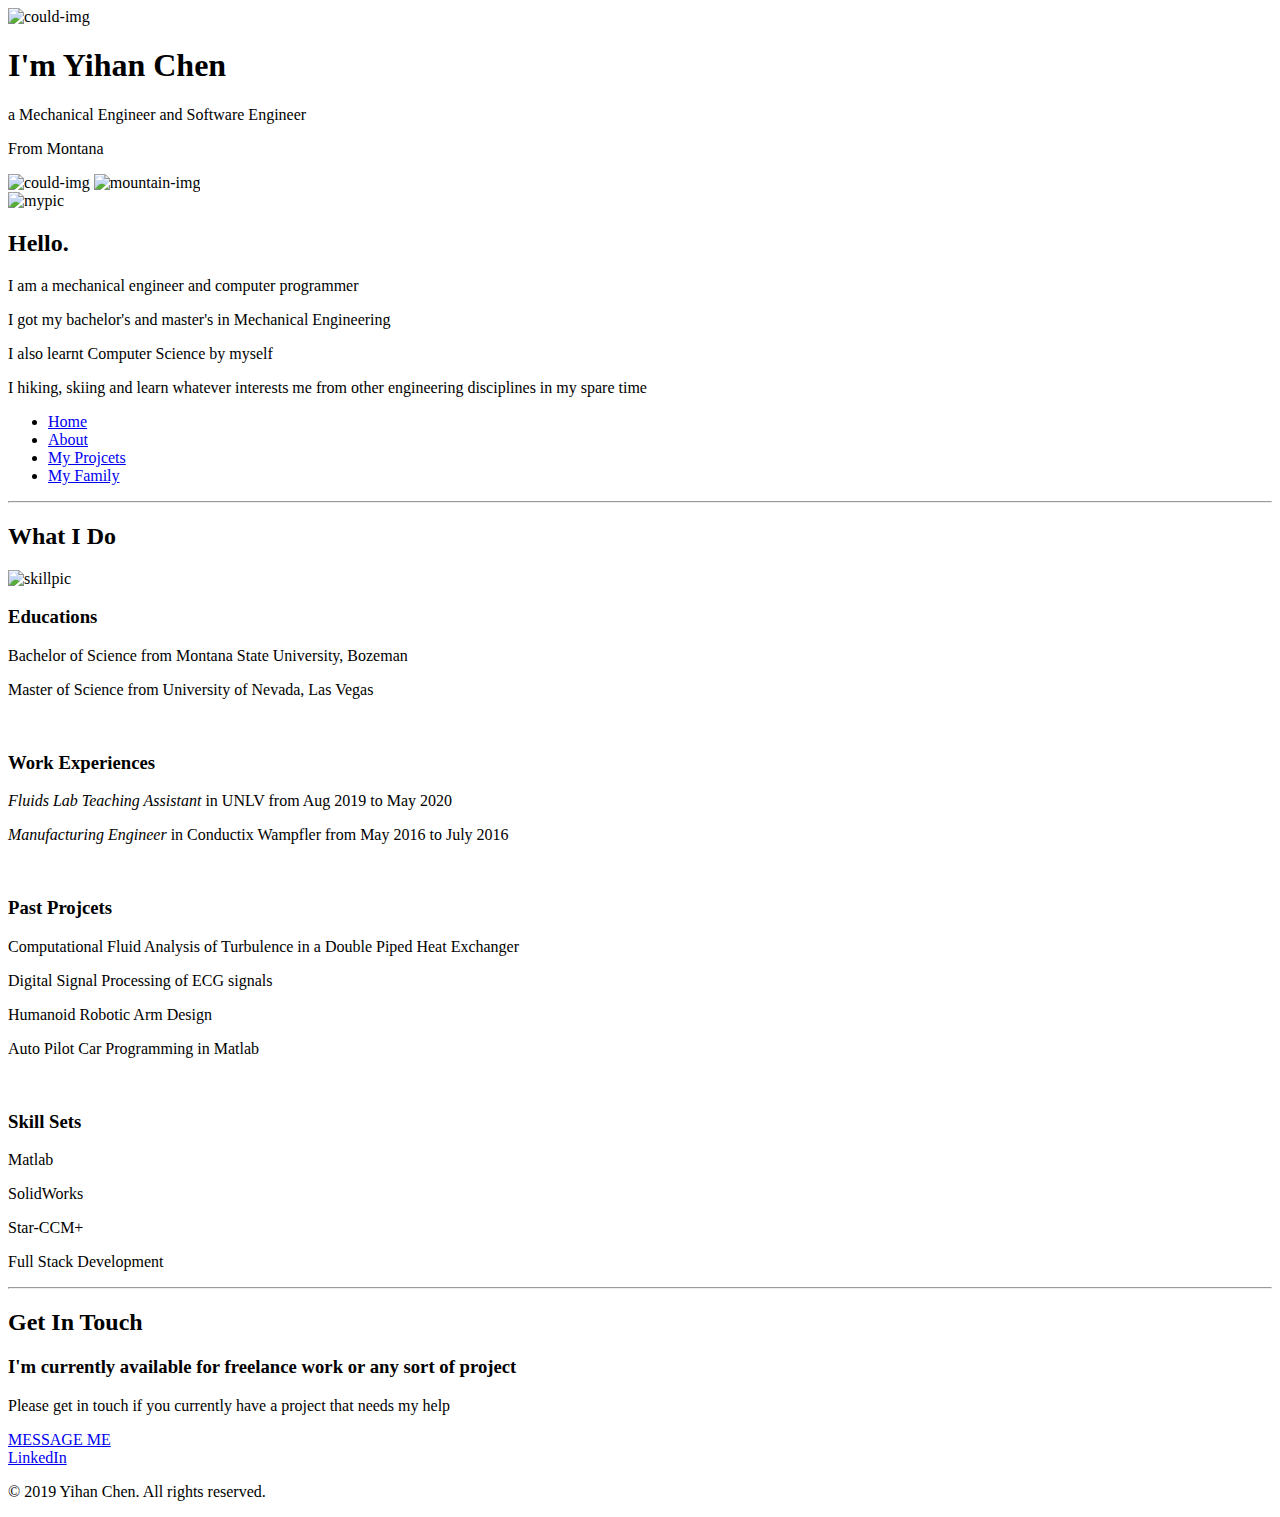
==== index.html @ c473e02d "Update index.html" ====
<!DOCTYPE html>
<html>
<head>
	<meta charset="utf-8">
	<title>Yihan Chen</title>
	<link href="https://fonts.googleapis.com/css?family=Merriweather|Montserrat|Sacramento&display=swap" rel="stylesheet">
	<link rel="icon" href="favicon.ico">
	<link rel="stylesheet" href="bpweb.css">
</head>
<body>
	<div class="title">
		<img class="topcloud" src="cloud.png" alt="could-img">
		<h1>I'm Yihan Chen</h1>
		<p>a <span class="occup">Mechanical Engineer</span> and <span class="occup">Software Engineer</span></p>
		<p>From Montana</p>
		<img class="bottomcloud" src="cloud.png" alt="could-img">
		<img src="mountain2.png" alt="mountain-img">
	</div>

	<div class="topcontainer">
		<div class="profile">
			<img class="mypropic" src="https://b267.photo.store.qq.com/psb?/V11rumXK4K0vPT/qHHvH7U4TYGVmVfEJwN4Tn6yWj6fw4unkHDUojRIlO4!/b/dAsBAAAAAAAA&bo=IAMgAwAAAAAFByQ!&rf=viewer_4" alt="mypic">
			<h2>Hello.</h2>
			<p class="intro">I am a mechanical engineer and computer programmer</p>
			<p class="intro">I got my bachelor's and master's in Mechanical Engineering</p>
			<p class="intro">I also learnt Computer Science by myself</p>
			<p class="intro">I hiking, skiing and learn whatever interests me from other engineering disciplines in my spare time</p>
		</div>

		<div class="navheader">
			<div class="navbar">
				<nav>
					<ul>
						<li><a href="home.html">Home</a></li>
						<li><a href="butyPerWeb.html">About</a></li>
						<li><a href="proj.html">My Projcets</a></li>
						<li><a href="family.html">My Family</a></li>
					</ul>
				</nav>
			</div>
		</div>

		<hr>
		<div class="skills">
			<h2>What I Do</h2>
			<div class="skill-row">
				<img class="mypic" src="education.png" alt="skillpic">
				<h3>Educations</h3>
				<p>Bachelor of Science from Montana State University, Bozeman</p>
				<p>Master of Science from University of Nevada, Las Vegas</p>
			</div>
			<div class="skill-row">
				<img class="mypic" src="work.png" alt="">
				<h3>Work Experiences</h3>
				<p><em>Fluids Lab Teaching Assistant</em> in UNLV from Aug 2019 to May 2020</p>
				<p><em>Manufacturing Engineer</em> in Conductix Wampfler from May 2016 to July 2016</p>
			</div>
			<div class="skill-row">
				<img class="mypic" src="projects.png" alt="">
				<h3>Past Projcets</h3>
				<p>Computational Fluid Analysis of Turbulence in a Double Piped Heat Exchanger</p>
				<p>Digital Signal Processing of ECG signals</p>
				<p>Humanoid Robotic Arm Design</p>
				<p>Auto Pilot Car Programming in Matlab</p>
			</div>
			<div class="skill-row">
				<img class="mypic" src="code.png" alt="">
				<h3>Skill Sets</h3>
				<p>Matlab</p>
				<p>SolidWorks</p>
				<p>Star-CCM+</p>
				<p>Full Stack Development</p>
			</div>
		</div>

		<hr>
		<div class="contact-me">
			<h2>Get In Touch</h2>
			<h3>I'm currently available for freelance work or any sort of project</h3>
			<p class="contact-message">Please get in touch if you currently have a project that needs my help</p>
			<a class="btn" href="mailto:pretictchen@gmail.com" target="_blank">MESSAGE ME</a>
		</div>
	</div>

	<div class="bottomcontainer">
		<a class="footer-link" href="https://www.linkedin.com/in/yihan-chen-83657a108/">LinkedIn</a>
		<p class="copyright">© 2019 Yihan Chen. All rights reserved.</p>
	</div>
</body>
</html>
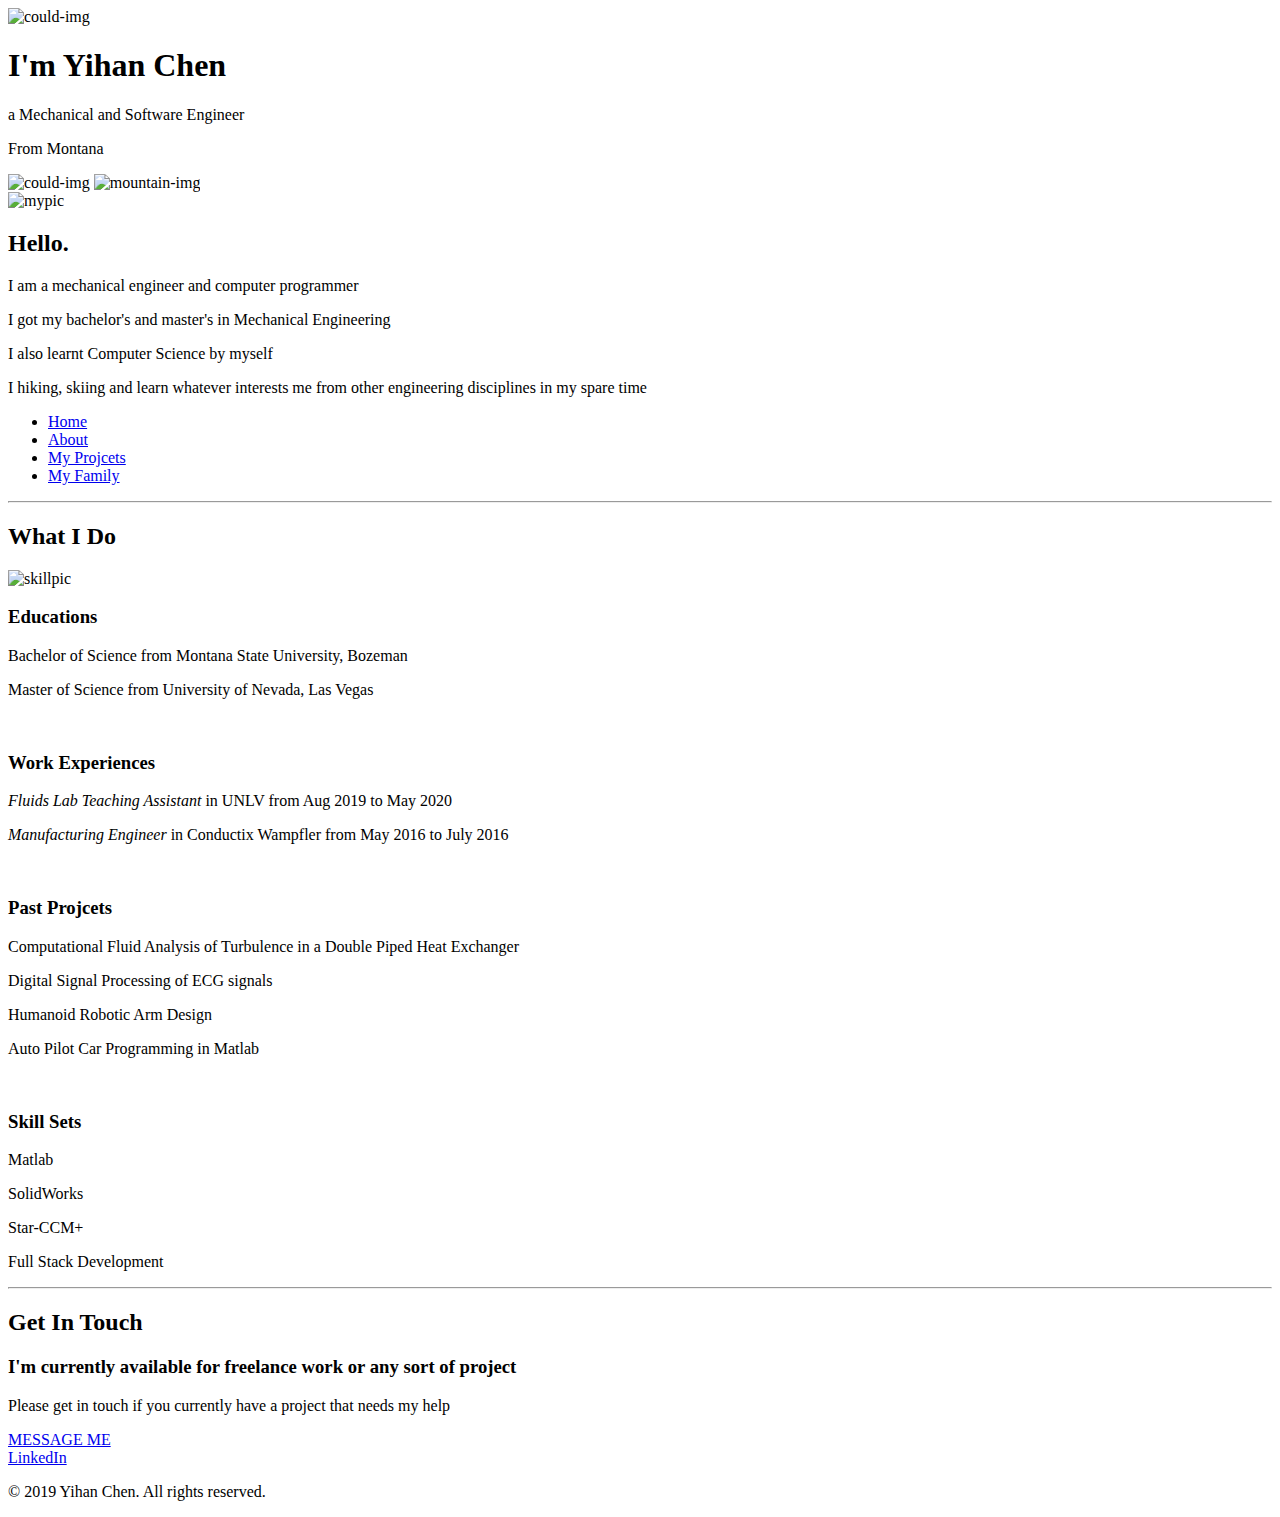
==== commit c252800d: "Update index.html" ====
--- a/index.html
+++ b/index.html
@@ -11,7 +11,7 @@
 	<div class="title">
 		<img class="topcloud" src="cloud.png" alt="could-img">
 		<h1>I'm Yihan Chen</h1>
-		<p>a <span class="occup">Mechanical Engineer</span> and <span class="occup">Software Engineer</span></p>
+		<p>a <span class="occup">Mechanical</span> and <span class="occup">Software Engineer</span></p>
 		<p>From Montana</p>
 		<img class="bottomcloud" src="cloud.png" alt="could-img">
 		<img src="mountain2.png" alt="mountain-img">
